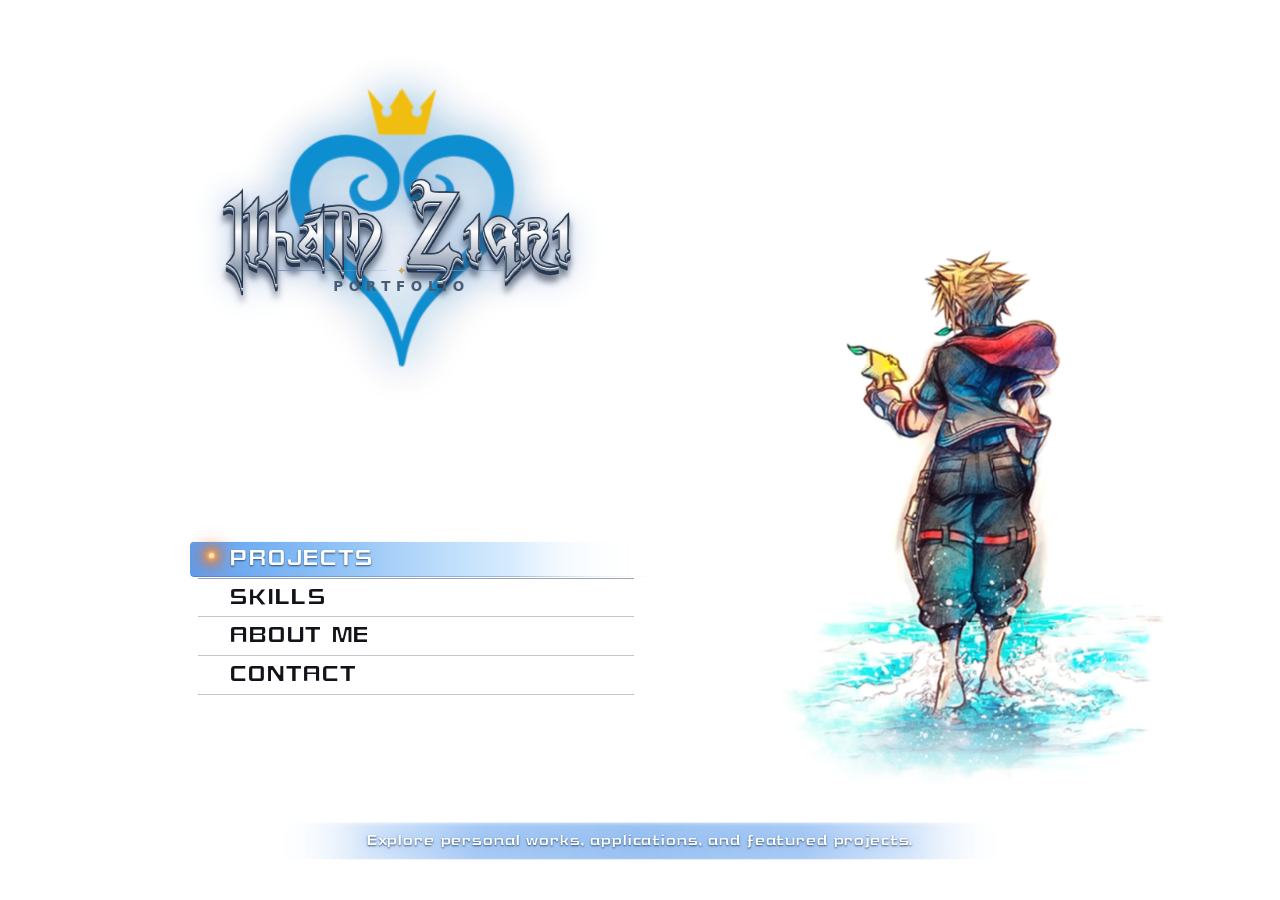
==== index.html @ 3b488908 "feat: initial commit Kingdom Hearts portfolio" ====
<!doctype html>
<html lang="id">
  <head>
    <meta charset="utf-8" />
    <meta name="viewport" content="width=device-width, initial-scale=1, viewport-fit=cover" />
    <meta name="theme-color" content="#fafafa" />
    <meta
      name="description"
      content="Portfolio personal Ilham Ziqri dalam pengalaman title screen interaktif."
    />
    <title>ILHAM ZIQRI — Portfolio</title>
    <link rel="icon" href="assets/icons/favicon.svg" type="image/svg+xml" />
    <link rel="preload" as="image" href="assets/images/portfolio-wallpaper.webp" />
    <link
      rel="preload"
      as="font"
      href="assets/fonts/Kingdom_Hearts_Font.ttf"
      type="font/ttf"
      crossorigin
    />
    <link rel="preload" as="font" href="assets/fonts/KHMenu.woff2" type="font/woff2" crossorigin />
    <link
      rel="preload"
      as="image"
      href="assets/images/kingdom-hearts-logo.webp"
      type="image/webp"
    />
    <link data-page-style rel="stylesheet" href="assets/css/menu.css" />
    <script src="assets/js/core/navigation.js" defer></script>
    <script src="assets/js/core/confirm-sfx.js" defer></script>
  </head>
  <body>
    <main class="title-screen" id="title-screen">
      <img
        class="wallpaper-image"
        src="assets/images/portfolio-wallpaper.webp"
        alt=""
        fetchpriority="high"
      />

      <header class="identity" aria-label="Portfolio Ilham Ziqri">
        <div class="identity__wordmark">
          <img
            class="identity__heart"
            src="assets/images/kingdom-hearts-logo.webp"
            alt=""
            aria-hidden="true"
          />
          <h1>Ilham Ziqri</h1>
          <span class="identity__rule" aria-hidden="true"><i></i><b>✦</b><i></i></span>
          <p class="identity__tag">PORTFOLIO</p>
        </div>
      </header>

      <nav class="main-menu" aria-label="Menu portfolio">
        <ul class="menu-list">
          <li>
            <button
              class="menu-item is-active"
              type="button"
              data-menu="projects"
              aria-current="true"
            >
              <span class="menu-item__spark" aria-hidden="true"></span
              ><span class="menu-item__label">PROJECTS</span>
            </button>
          </li>
          <li>
            <button class="menu-item" type="button" data-menu="skills">
              <span class="menu-item__spark" aria-hidden="true"></span
              ><span class="menu-item__label">SKILLS</span>
            </button>
          </li>
          <li>
            <button class="menu-item" type="button" data-menu="about">
              <span class="menu-item__spark" aria-hidden="true"></span
              ><span class="menu-item__label">ABOUT ME</span>
            </button>
          </li>
          <li>
            <button class="menu-item" type="button" data-menu="contact">
              <span class="menu-item__spark" aria-hidden="true"></span
              ><span class="menu-item__label">CONTACT</span>
            </button>
          </li>
        </ul>
      </nav>

      <div class="menu-caption-strip" id="menu-caption-strip" aria-live="polite">
        <p class="menu-caption-strip__text" id="menu-caption-text">
          Explore personal works, applications, and featured projects.
        </p>
      </div>

      <audio id="menu-sfx" src="assets/audio/menu-sfx.mp3" preload="auto"></audio>
      <audio id="confirm-sfx" src="assets/audio/confirm-sfx.mp3" preload="auto"></audio>
      <audio id="back-sfx" src="assets/audio/back-sfx.mp3" preload="auto"></audio>
    </main>
  </body>
</html>
---- assets/css/menu.css ----
@font-face {
  font-family: 'KHMenu';
  src: url('../fonts/KHMenu.woff2') format('woff2');
  font-style: normal;
  font-weight: 400;
  font-display: swap;
}

@font-face {
  font-family: 'KingdomHearts';
  src: url('../fonts/Kingdom_Hearts_Font.ttf') format('truetype');
  font-style: normal;
  font-weight: 400;
  font-display: swap;
}

:root {
  color-scheme: light;
  --paper: #fafafa;
  --ink: #111318;
  --focus: #174fa8;
  --serif: 'Palatino Linotype', 'Book Antiqua', Georgia, serif;
  --sans:
    Inter, ui-sans-serif, system-ui, -apple-system, BlinkMacSystemFont, 'Segoe UI', sans-serif;
  font-family: var(--sans);
  font-synthesis: none;
  text-rendering: optimizeLegibility;
  -webkit-font-smoothing: antialiased;
  -moz-osx-font-smoothing: grayscale;
}

* {
  box-sizing: border-box;
}

html,
body {
  width: 100%;
  min-width: 0;
  height: 100%;
  margin: 0;
  overflow: hidden;
  overscroll-behavior: none;
}

body {
  color: var(--ink);
  background: var(--paper);
}
button {
  color: inherit;
  font: inherit;
}
button:focus-visible {
  outline: 3px solid var(--focus);
  outline-offset: 3px;
}

.title-screen {
  isolation: isolate;
  position: fixed;
  inset: 0;
  width: 100%;
  height: 100vh;
  height: 100dvh;
  overflow: hidden;
  background: #fff;
}

.wallpaper-image {
  position: absolute;
  z-index: -1;
  inset: 0;
  width: 100%;
  height: 100%;
  max-width: none;
  object-fit: cover;
  object-position: 72% center;
  --wallpaper-opacity: 0.96;
  opacity: var(--wallpaper-opacity);
  will-change: opacity;
  user-select: none;
  pointer-events: none;
  transform-origin: 72% center;
  transform: scale(0.75);
  mask-image: linear-gradient(
    to bottom,
    #000 0%,
    #000 80%,
    rgba(0, 0, 0, 0.85) 88%,
    rgba(0, 0, 0, 0.3) 95%,
    transparent 100%
  );
  -webkit-mask-image: linear-gradient(
    to bottom,
    #000 0%,
    #000 80%,
    rgba(0, 0, 0, 0.85) 88%,
    rgba(0, 0, 0, 0.3) 95%,
    transparent 100%
  );
  animation: wallpaper-fade-in 1400ms cubic-bezier(0.25, 0.8, 0.25, 1) 100ms both;
}

@keyframes wallpaper-fade-in {
  from {
    opacity: 0.1;
  }
  to {
    opacity: var(--wallpaper-opacity);
  }
}

.identity {
  position: absolute;
  left: clamp(14.5%, 18vw, 21.5%);
  top: clamp(14%, 18.5vh, 22.5%);
  width: fit-content;
  max-width: 62vw;
}

@keyframes logo-fade-in {
  from {
    opacity: 0;
  }
  to {
    opacity: 1;
  }
}

@keyframes name-entrance {
  from {
    opacity: 0;
    transform: scale(1.28);
  }
  to {
    opacity: 1;
    transform: scale(1);
  }
}

.identity__wordmark {
  position: relative;
  isolation: isolate;
  display: inline-flex;
  flex-direction: column;
  align-items: center;
  width: fit-content;
  font-size: clamp(96px, 11vw, 166px);
}
.identity__heart {
  will-change: opacity;
  position: absolute;
  z-index: -1;
  top: 48%;
  left: 50%;
  width: auto;
  height: 2.08em;
  aspect-ratio: 1280 / 1580;
  overflow: visible;
  transform: translate(-50%, -50%);
  pointer-events: none;
  filter: drop-shadow(0 0 20px rgba(0, 132, 214, 0.42))
    drop-shadow(0 6px 26px rgba(18, 52, 98, 0.24));
  opacity: 0.95;
  animation: logo-fade-in 1400ms cubic-bezier(0.25, 0.8, 0.25, 1) 1100ms backwards;
}

.identity__wordmark h1 {
  will-change: transform, opacity;
  position: relative;
  z-index: 1;
  margin: 0;
  white-space: nowrap;
  text-align: center;
  font-family: 'KingdomHearts', var(--serif);
  font-size: 1em;
  font-weight: 400;
  line-height: 0.96;
  letter-spacing: -0.025em;
  background: linear-gradient(
    180deg,
    #fff 0%,
    #eef2f8 18%,
    #aab5c5 34%,
    #fff 48%,
    #8a98ad 76%,
    #e4eaf3 88%,
    #74839a 100%
  );
  background-clip: text;
  -webkit-background-clip: text;
  color: transparent;
  -webkit-text-stroke: 1.5px #25364f;
  filter: drop-shadow(0 1px 0 #fff) drop-shadow(0 2px 0 #8796ac) drop-shadow(0 4px 0 #263750)
    drop-shadow(0 7px 3px rgba(19, 31, 50, 0.52)) drop-shadow(0 0 16px rgba(104, 145, 206, 0.45));
  transform-origin: center;
  animation: name-entrance 1100ms cubic-bezier(0.2, 0.75, 0.25, 1) 1400ms both;
}

.identity__rule {
  position: relative;
  z-index: 1;
  display: flex;
  align-items: center;
  justify-content: center;
  gap: 10px;
  width: min(72%, 280px);
  margin: -0.27em 0 0;
  color: #6d91c4;
  animation: logo-fade-in 900ms ease 1550ms both;
}
.identity__rule i {
  height: 1px;
  flex: 1;
  background: linear-gradient(90deg, #7595c0, rgba(122, 154, 198, 0.16));
}
.identity__rule b {
  color: #d1a967;
  font-size: 12px;
  font-weight: 400;
}

.identity__tag {
  position: relative;
  z-index: 1;
  margin: 1px 0 0;
  text-align: center;
  color: #485c76;
  font-family: var(--sans);
  font-size: clamp(11px, 1.05vw, 15px);
  font-weight: 650;
  letter-spacing: 0.42em;
  text-transform: uppercase;
  animation: logo-fade-in 900ms ease 1550ms both;
}

.main-menu {
  position: absolute;
  left: clamp(12%, 15.5vw, 19%);
  top: clamp(54%, 60vh, 67%);
  width: min(34vw, 460px);
}

.menu-list {
  list-style: none;
  padding: 0;
  margin: 0;
}
.menu-list li {
  margin: 0;
  padding: 0;
  opacity: 0;
  animation: menu-item-entrance 550ms cubic-bezier(0.16, 1, 0.3, 1) both;
}
.menu-list li:nth-child(1) {
  animation-delay: 260ms;
}
.menu-list li:nth-child(2) {
  animation-delay: 400ms;
}
.menu-list li:nth-child(3) {
  animation-delay: 540ms;
}
.menu-list li:nth-child(4) {
  animation-delay: 680ms;
}

@keyframes menu-item-entrance {
  0% {
    opacity: 0;
    transform: translateY(22px);
  }
  100% {
    opacity: 1;
    transform: translateY(0);
  }
}

.menu-item {
  position: relative;
  display: grid;
  grid-template-columns: 26px minmax(0, 1fr);
  column-gap: 6px;
  align-items: center;
  width: 100%;
  min-height: clamp(38px, 4.3vh, 48px);
  padding: 0 16px 0 0;
  border: 0;
  border-bottom: 1px solid rgba(112, 118, 129, 0.42);
  background: transparent;
  cursor: pointer;
  text-align: left;
  transition:
    color 150ms ease,
    border-color 150ms ease,
    background-color 150ms ease;
  -webkit-tap-highlight-color: transparent;
}
.menu-item:focus-visible {
  outline: none;
}

.menu-item::before {
  content: '';
  position: absolute;
  z-index: -1;
  left: -8px;
  right: -28px;
  top: 1px;
  bottom: 1px;
  opacity: 0;
  background: linear-gradient(
    90deg,
    rgba(50, 128, 230, 0.78) 0%,
    rgba(68, 148, 238, 0.65) 24%,
    rgba(102, 178, 248, 0.42) 55%,
    rgba(135, 198, 255, 0.15) 80%,
    rgba(160, 215, 255, 0) 100%
  );
  border-radius: 4px 0 0 4px;
  box-shadow:
    inset 0 1px 0 rgba(255, 255, 255, 0.95),
    inset 0 -1px 0 rgba(40, 95, 175, 0.35),
    0 2px 10px rgba(50, 120, 220, 0.2);
  mask-image: linear-gradient(90deg, #000 0%, #000 68%, rgba(0, 0, 0, 0.2) 88%, transparent 100%);
  -webkit-mask-image: linear-gradient(
    90deg,
    #000 0%,
    #000 68%,
    rgba(0, 0, 0, 0.2) 88%,
    transparent 100%
  );
  transition: opacity 180ms ease;
}

.menu-item.is-active {
  color: #ffffff;
  border-bottom-color: rgba(90, 101, 118, 0.58);
}
.menu-item.is-active .menu-item__label {
  text-shadow:
    0 1px 2px rgba(10, 32, 64, 0.7),
    0 0 12px rgba(120, 195, 255, 0.85);
}
.menu-item.is-active::before {
  opacity: 1;
}
.menu-item:hover:not(.is-active) {
  color: #25344a;
  border-bottom-color: #7d8796;
}
.menu-item__spark {
  position: relative;
  top: -3px;
  justify-self: center;
  width: 5px;
  height: 5px;
  border-radius: 50%;
  background: #ffe4b5;
  opacity: 0;
  box-shadow:
    0 0 3px 1px #ffc080,
    0 0 7px 3px rgba(255, 160, 55, 0.95),
    0 0 14px 5px rgba(255, 115, 15, 0.75),
    0 0 20px 8px rgba(255, 85, 0, 0.35);
  transition: opacity 180ms ease;
}

.menu-item.is-active .menu-item__spark {
  opacity: 1;
  animation: spark-float 2.2s cubic-bezier(0.45, 0, 0.55, 1) infinite;
}

@keyframes spark-float {
  0% {
    transform: translate3d(-3px, 1px, 0) scale(0.92);
  }
  25% {
    transform: translate3d(2px, -4px, 0) scale(1.12);
  }
  50% {
    transform: translate3d(4px, 1px, 0) scale(1.02);
  }
  75% {
    transform: translate3d(1px, 4px, 0) scale(1.1);
  }
  100% {
    transform: translate3d(-3px, 1px, 0) scale(0.92);
  }
}

@keyframes spark-glow {
  from {
    opacity: 0;
  }
  to {
    opacity: 1;
  }
}
.menu-item__label {
  font-family: 'KHMenu', 'Trebuchet MS', var(--sans);
  font-size: clamp(17px, 1.68vw, 23px);
  font-weight: 400;
  letter-spacing: 0.08em;
  line-height: 1;
}
.menu-item__label {
  display: inline-block;
  transform-origin: left center;
}
.is-confirming-menu .main-menu {
  pointer-events: none;
}
.is-confirming-menu .menu-item.is-active .menu-item__label {
  will-change: transform, opacity;
}

.menu-caption-strip {
  position: absolute;
  left: 50%;
  transform: translateX(-50%);
  bottom: clamp(24px, 4.5vh, 44px);
  width: min(84vw, 740px);
  height: clamp(34px, 4.2vh, 42px);
  display: flex;
  align-items: center;
  justify-content: center;
  pointer-events: none;
  z-index: 2;
  animation: caption-fade-in 1000ms ease 750ms both;
}

@keyframes caption-fade-in {
  from {
    opacity: 0.1;
  }
  to {
    opacity: 1;
  }
}

.menu-caption-strip::before {
  content: '';
  position: absolute;
  inset: 0;
  background: linear-gradient(
    90deg,
    transparent 0%,
    rgba(120, 175, 240, 0.22) 10%,
    rgba(95, 158, 235, 0.55) 28%,
    rgba(90, 155, 232, 0.6) 50%,
    rgba(95, 158, 235, 0.55) 72%,
    rgba(120, 175, 240, 0.22) 90%,
    transparent 100%
  );
  border-top: 1px solid rgba(255, 255, 255, 0.68);
  border-bottom: 1px solid rgba(255, 255, 255, 0.68);
  mask-image: linear-gradient(90deg, transparent 0%, #000 12%, #000 88%, transparent 100%);
  -webkit-mask-image: linear-gradient(90deg, transparent 0%, #000 12%, #000 88%, transparent 100%);
  box-shadow: inset 0 1px 3px rgba(255, 255, 255, 0.45);
}

.menu-caption-strip__text {
  position: relative;
  z-index: 1;
  margin: 0;
  padding: 0 24px;
  color: #ffffff;
  font-family: 'KHMenu', var(--sans);
  font-size: clamp(12.5px, 1.12vw, 15.5px);
  font-weight: 400;
  letter-spacing: 0.06em;
  text-align: center;
  white-space: nowrap;
  text-shadow:
    0 1px 2px rgba(16, 38, 72, 0.75),
    0 0 10px rgba(120, 185, 255, 0.55);
  transition:
    opacity 140ms ease,
    transform 140ms ease;
}

.menu-caption-strip__text.is-changing {
  opacity: 0;
  transform: translateY(2px);
}

@media (max-width: 760px) {
  .wallpaper-image {
    object-position: 75% center;
    transform-origin: 75% 50%;
    transform: scale(0.7);
    --wallpaper-opacity: 0.44;
    opacity: 0.44;
  }
  .identity {
    left: max(5%, env(safe-area-inset-left));
    top: max(4%, env(safe-area-inset-top));
    max-width: 90vw;
  }
  .identity__wordmark {
    font-size: clamp(74px, 17vw, 106px);
  }
  .identity__heart {
    width: auto;
    height: 1.95em;
    top: 48%;
    left: 50%;
  }
  .identity__tag {
    font-size: 9px;
    letter-spacing: 0.28em;
    margin-top: 2px;
  }
  .identity__rule {
    margin: 5px 0 0;
    width: 68%;
  }
  .main-menu {
    left: max(6%, env(safe-area-inset-left));
    top: 46%;
    width: min(86%, 420px);
  }
  .menu-item {
    grid-template-columns: 24px minmax(0, 1fr);
    column-gap: 6px;
    min-height: clamp(36px, 5.2vh, 44px);
    padding-right: 8px;
  }
  .menu-item::before {
    left: -8px;
    right: -14px;
  }
  .menu-item__label {
    font-size: clamp(16px, 4.4vw, 20px);
    letter-spacing: 0.1em;
  }
  .menu-item__label {
    text-shadow: 0 1px 3px rgba(255, 255, 255, 0.88);
  }
  .menu-caption-strip {
    left: 50%;
    transform: translateX(-50%);
    width: calc(100vw - 24px);
    bottom: max(12px, env(safe-area-inset-bottom));
    height: 32px;
  }
  .menu-caption-strip__text {
    font-size: 11px;
    letter-spacing: 0.02em;
    padding: 0 10px;
    white-space: normal;
    text-align: center;
  }
}

@media (max-width: 390px) {
  .identity__wordmark {
    font-size: clamp(62px, 16vw, 76px);
  }
  .identity__heart {
    width: auto;
    height: 1.9em;
    top: 48%;
    left: 50%;
  }
  .identity__tag {
    font-size: 8px;
    letter-spacing: 0.24em;
    margin-top: 2px;
  }
  .main-menu {
    top: 48%;
  }
  .menu-item {
    grid-template-columns: 22px minmax(0, 1fr);
    column-gap: 5px;
    min-height: 35px;
  }
  .menu-item__label {
    font-size: clamp(14px, 4.2vw, 16px);
  }
}

@media (max-width: 320px) {
  .identity {
    left: 5%;
    top: max(4%, env(safe-area-inset-top));
    max-width: 91vw;
  }
  .identity__wordmark {
    min-width: 0;
  }
  .identity__wordmark {
    font-size: clamp(50px, 15vw, 62px);
  }
  .identity__heart {
    width: auto;
    height: 1.85em;
    top: 48%;
    left: 50%;
  }
  .identity__wordmark h1 {
    max-width: none;
    white-space: nowrap;
    line-height: 0.95;
    letter-spacing: -0.02em;
  }
  .identity__tag {
    font-size: 7.5px;
    letter-spacing: 0.2em;
    margin-top: 2px;
  }
  .main-menu {
    left: 5%;
    width: 90%;
    top: 49%;
  }
  .menu-item {
    grid-template-columns: 20px minmax(0, 1fr);
    column-gap: 4px;
    min-height: 32px;
    padding-right: 4px;
  }
  .menu-item__label {
    font-size: 13px;
    letter-spacing: 0.05em;
  }
}

@media (max-height: 560px) {
  .identity {
    top: 4%;
  }
  .identity__wordmark {
    font-size: clamp(56px, 11vh, 84px);
  }
  .identity__heart {
    width: auto;
    height: 1.9em;
    top: 48%;
    left: 50%;
  }
  .identity__tag {
    font-size: 8px;
    margin-top: 2px;
  }
  .identity__rule {
    margin: 4px 0 0;
  }
  .main-menu {
    top: 48%;
  }
  .menu-item {
    min-height: clamp(32px, 7.5vh, 40px);
  }
  .wallpaper-image {
    transform-origin: 75% 50%;
    transform: scale(0.7);
    --wallpaper-opacity: 0.44;
    opacity: 0.44;
  }
}

@media (max-width: 760px) and (max-height: 500px) {
  .identity {
    top: max(3%, env(safe-area-inset-top));
  }
  .identity__wordmark {
    font-size: clamp(48px, 13vw, 62px);
  }
  .identity__heart {
    height: 1.8em;
    top: 48%;
    left: 50%;
  }
  .identity__rule {
    display: none;
  }
  .identity__tag {
    margin-top: 2px;
    font-size: 7.5px;
  }
  .main-menu {
    top: 38%;
    width: min(78%, 440px);
  }
  .menu-item {
    min-height: clamp(30px, 9vh, 38px);
  }
  .wallpaper-image {
    transform-origin: 75% 50%;
    transform: scale(0.68);
    --wallpaper-opacity: 0.38;
    opacity: 0.38;
  }
}

@media (prefers-reduced-motion: reduce) {
  *,
  *::before,
  *::after {
    scroll-behavior: auto !important;
    animation-duration: 0.01ms !important;
    animation-iteration-count: 1 !important;
    transition-duration: 0.01ms !important;
  }
  .identity,
  .menu-list li,
  .menu-caption-strip,
  .wallpaper-image {
    opacity: 1 !important;
    transform: none !important;
    animation: none !important;
  }
  .identity__heart,
  .identity__wordmark h1,
  .identity__rule,
  .identity__tag {
    animation: none !important;
  }
}

.menu-item__spark::after {
  content: '';
  position: absolute;
  inset: 0;
  border-radius: inherit;
  box-shadow:
    0 0 4px 2px #ffc080,
    0 0 10px 4px #ffaa41,
    0 0 16px 6px #ff7d14d9,
    0 0 23px 9px #ff5a0073;
  opacity: 0;
  pointer-events: none;
}
.menu-item.is-active .menu-item__spark::after {
  animation: spark-glow 1.2s ease-in-out infinite alternate;
  will-change: opacity;
}
@media (prefers-reduced-motion: reduce) {
  .menu-item__spark::after {
    animation: none !important;
  }
}
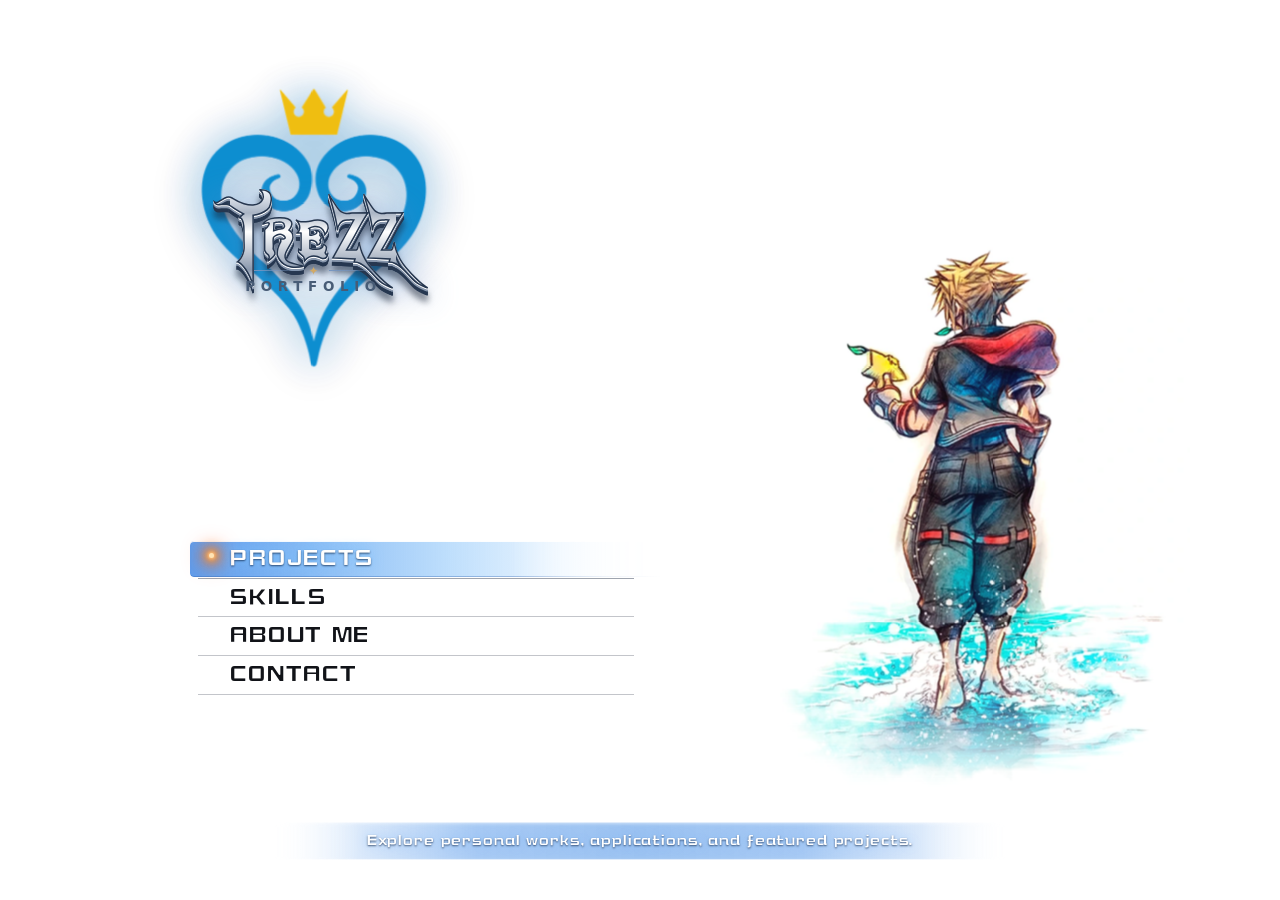
==== commit f9d2d5a0: "update" ====
--- a/index.html
+++ b/index.html
@@ -8,7 +8,7 @@
       name="description"
       content="Portfolio personal Ilham Ziqri dalam pengalaman title screen interaktif."
     />
-    <title>ILHAM ZIQRI — Portfolio</title>
+    <title>TREZZ — Portfolio</title>
     <link rel="icon" href="assets/icons/favicon.svg" type="image/svg+xml" />
     <link rel="preload" as="image" href="assets/images/portfolio-wallpaper.webp" />
     <link
@@ -46,7 +46,7 @@
             alt=""
             aria-hidden="true"
           />
-          <h1>Ilham Ziqri</h1>
+          <h1>Trezz</h1>
           <span class="identity__rule" aria-hidden="true"><i></i><b>✦</b><i></i></span>
           <p class="identity__tag">PORTFOLIO</p>
         </div>
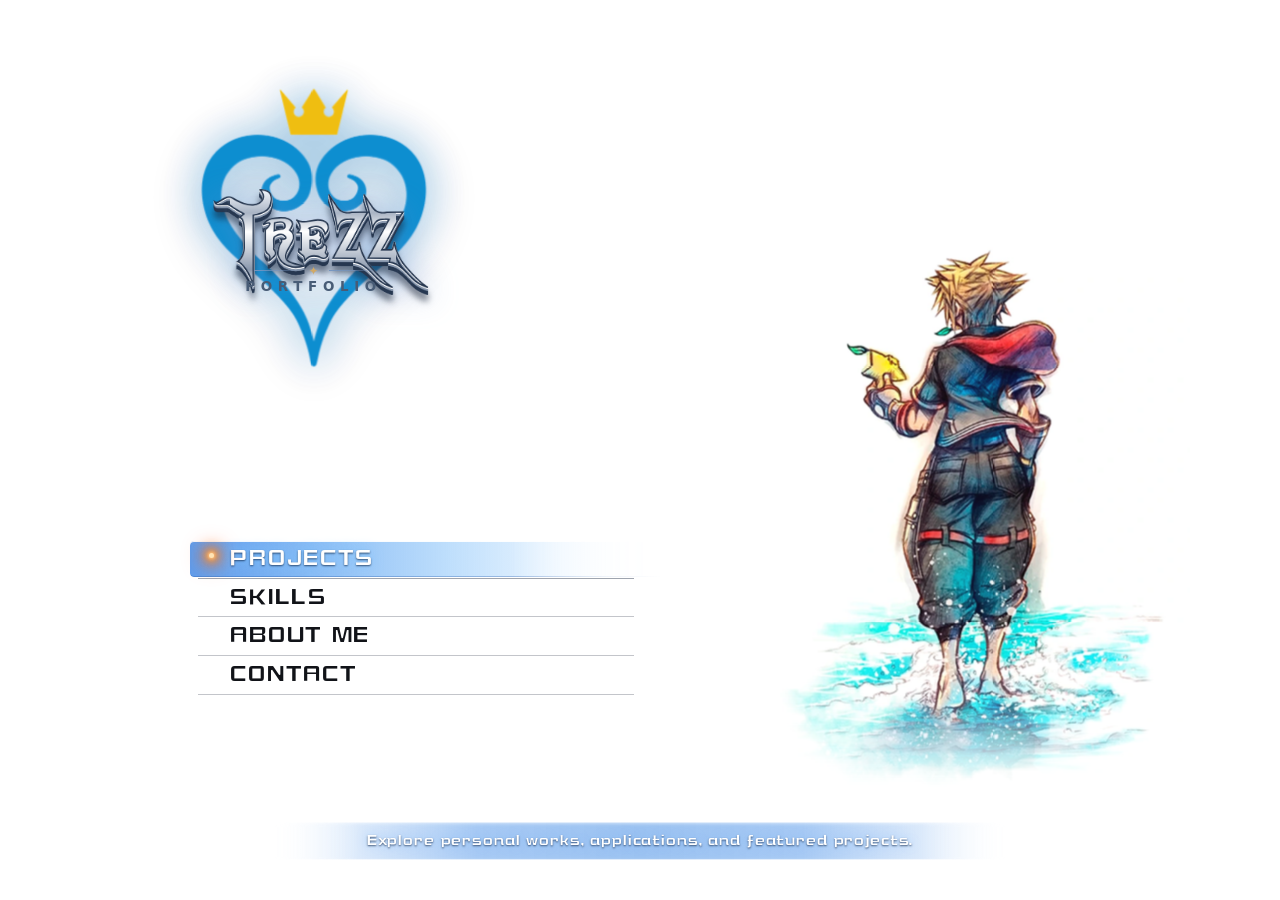
==== commit 15d02112: "Update" ====
--- a/index.html
+++ b/index.html
@@ -6,7 +6,7 @@
     <meta name="theme-color" content="#fafafa" />
     <meta
       name="description"
-      content="Portfolio personal Ilham Ziqri dalam pengalaman title screen interaktif."
+      content="Portfolio personal Trezz dalam pengalaman title screen interaktif."
     />
     <title>TREZZ — Portfolio</title>
     <link rel="icon" href="assets/icons/favicon.svg" type="image/svg+xml" />
